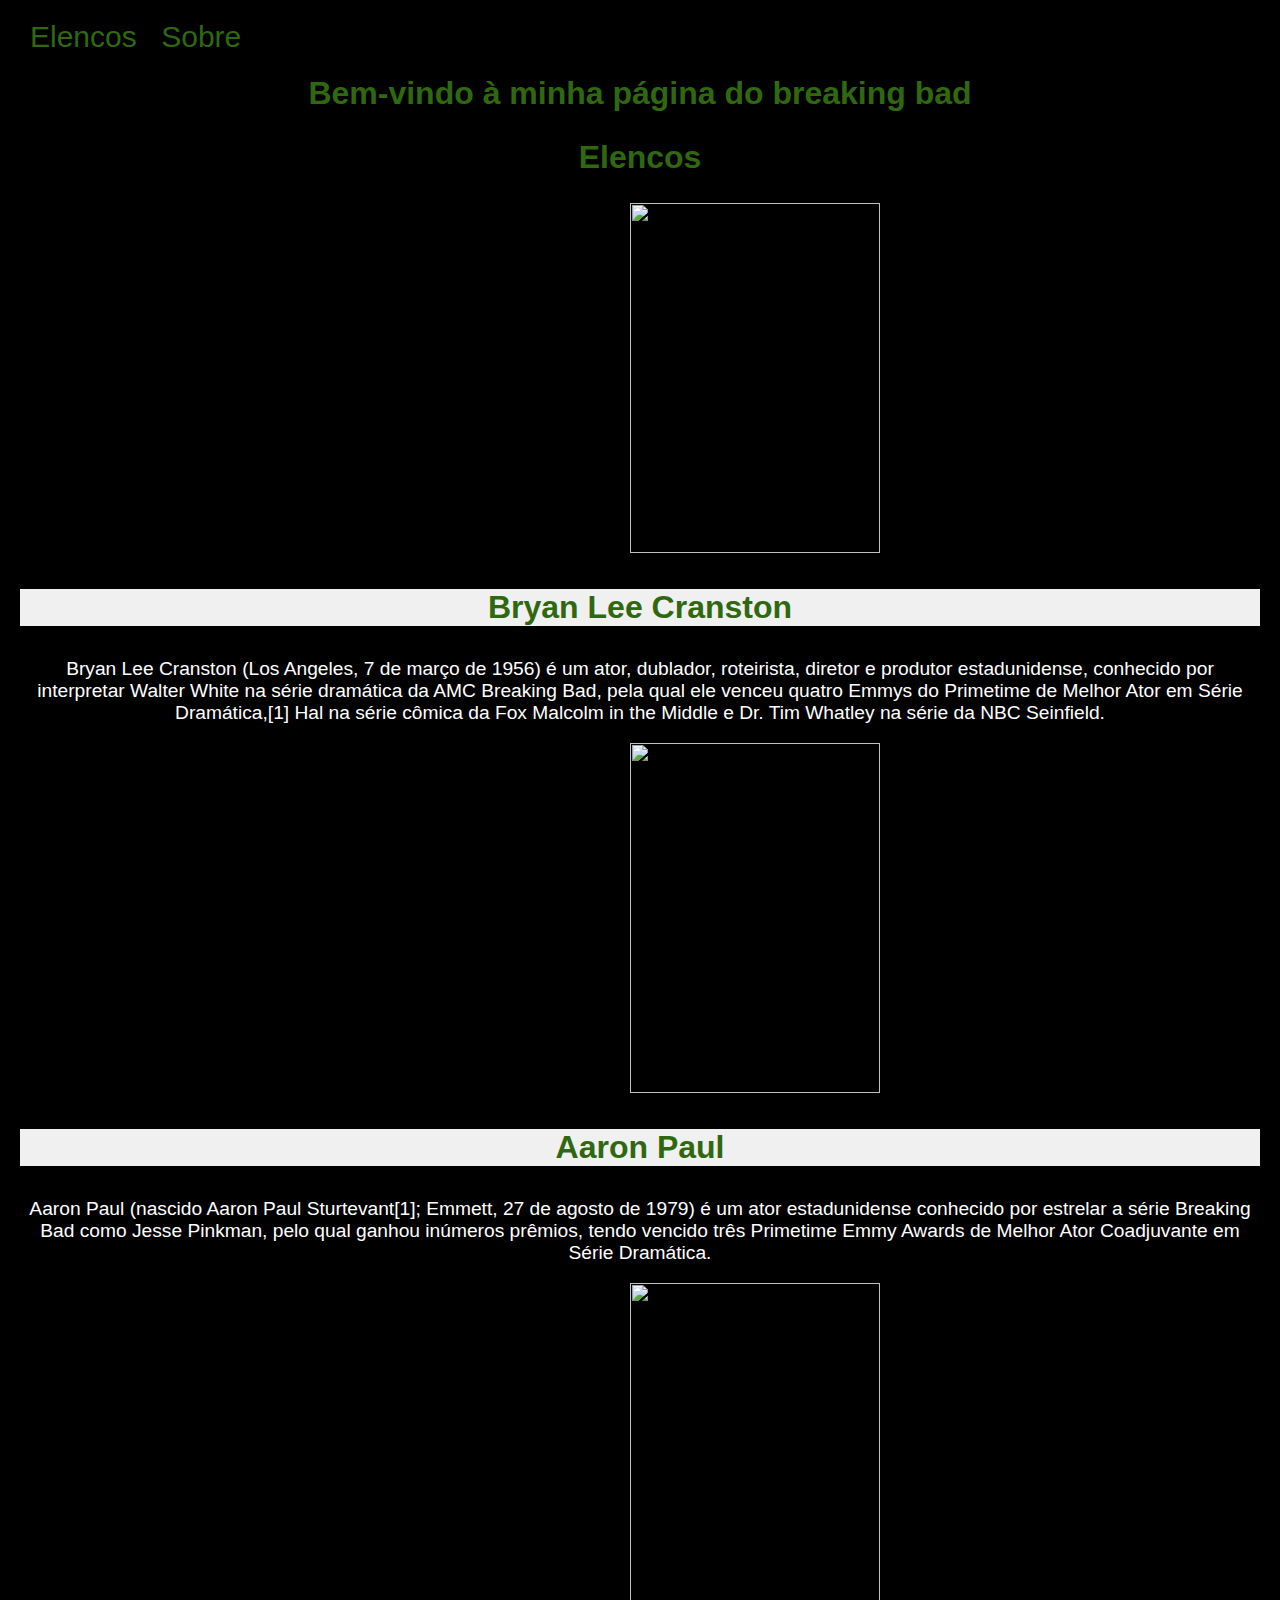
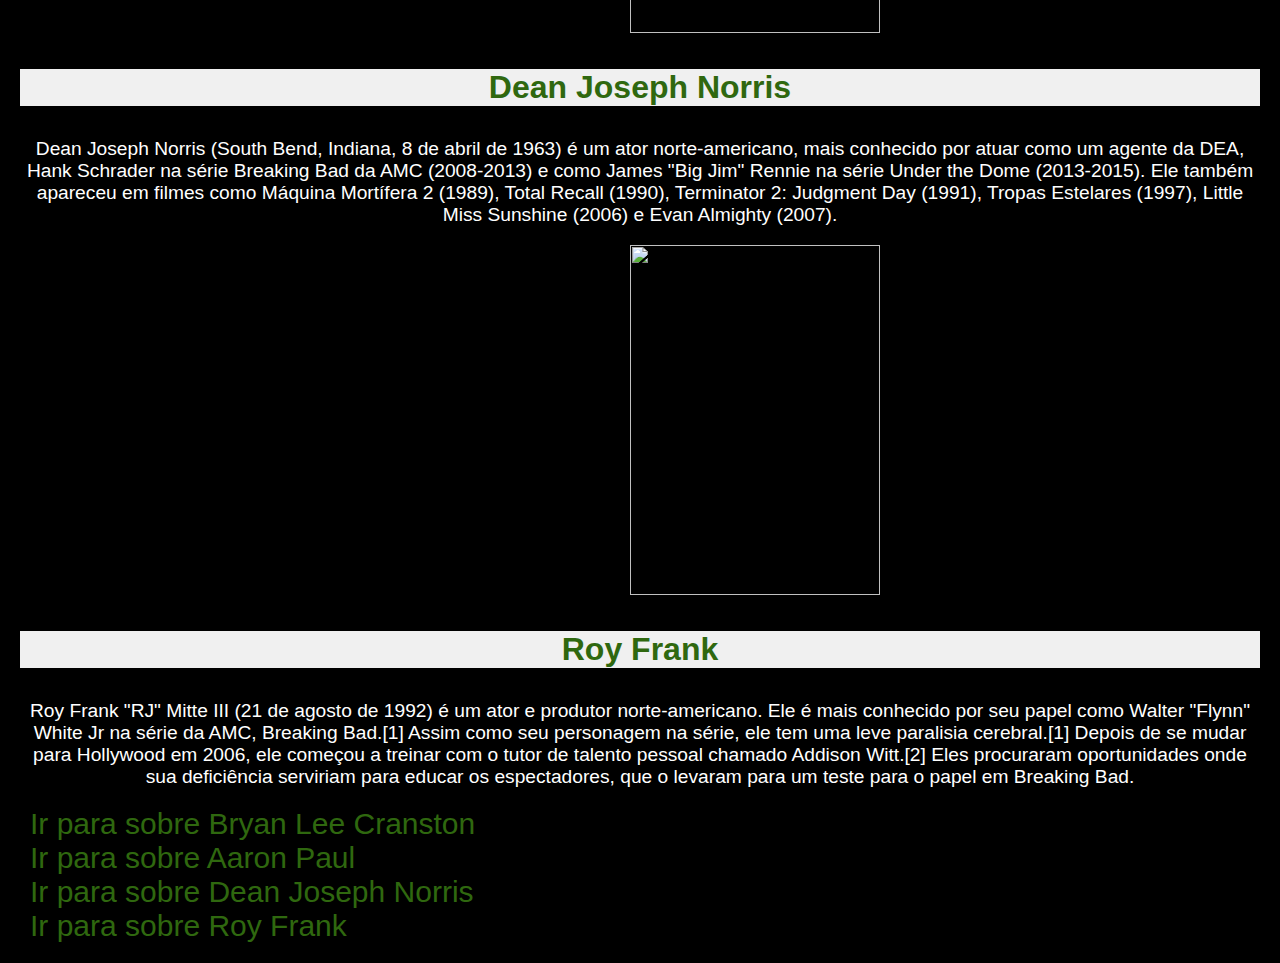
==== index.html @ a48df218 "Add files via upload" ====
<!DOCTYPE html>
<html lang="pt-br">

<head>
    <meta charset="UTF-8">
    <meta name="viewport" content="width=device-width, initial-scale=1.0">
    <meta name="description" content="Esta é uma página de exemplo com CSS externo.">
    <link rel="stylesheet" href="styles.css">
    <title>breaking bad</title>
</head>

<body>
    <a href="index.html">Elencos</a> 
    <a href="sobre.html">Sobre</a>
    <h1>Bem-vindo à minha página do breaking bad</h1>
    <h2>Elencos</h2>

    <img src="imagem/BryanCranston.png" width="250px" height="350px" id="secao-bryam" title="qualquer coisa" alt="">
    <h3>Bryan Lee Cranston</h3>
    <p>Bryan Lee Cranston (Los Angeles, 7 de março de 1956) é um ator, dublador, roteirista, diretor e produtor estadunidense, conhecido por 
        interpretar Walter White na série dramática da AMC Breaking Bad, pela qual ele venceu quatro Emmys do Primetime de Melhor Ator em Série Dramática,[1] 
        Hal na série cômica da Fox Malcolm in the Middle e Dr. Tim Whatley na série da NBC Seinfield.</p>

    <img src="imagem/AaronPau.jpg" width="250px" height="350px" id="secao-aronpau" alt="">
    <h3>Aaron Paul</h3>
    <p>Aaron Paul (nascido Aaron Paul Sturtevant[1]; Emmett, 27 de agosto de 1979) é um ator estadunidense conhecido por estrelar a série Breaking Bad como 
       Jesse Pinkman, pelo qual ganhou inúmeros prêmios, tendo vencido três Primetime Emmy Awards de Melhor Ator Coadjuvante em Série Dramática.</p>

    <img src="imagem/DeanNorris.jpg" width="250px" height="350px" id="secao-dean" alt="">
    <h3>Dean Joseph Norris</h3>
    <p>Dean Joseph Norris (South Bend, Indiana, 8 de abril de 1963) é um ator norte-americano, mais conhecido por atuar como um agente da DEA, Hank 
        Schrader na série Breaking Bad da AMC (2008-2013) e como James "Big Jim" Rennie na série Under the Dome (2013-2015). Ele também apareceu em filmes como 
        Máquina Mortífera 2 (1989), Total Recall (1990), Terminator 2: Judgment Day (1991), Tropas Estelares (1997), Little Miss Sunshine (2006) e Evan Almighty (2007).</p>

    <img src="imagem/RJMitte.jpg" width="250px" height="350px" id="secao-rjmitte" alt="">
    <h3>Roy Frank</h3>
    <p>Roy Frank "RJ" Mitte III (21 de agosto de 1992) é um ator e produtor norte-americano. Ele é mais conhecido por seu papel como Walter "Flynn" White Jr na série da AMC, Breaking 
        Bad.[1] Assim como seu personagem na série, ele tem uma leve paralisia cerebral.[1] Depois de se mudar para Hollywood em 2006, ele começou a treinar com o tutor de talento 
        pessoal chamado Addison Witt.[2] Eles procuraram oportunidades onde sua deficiência serviriam para educar os espectadores, que o levaram para um teste para o papel em Breaking Bad.</p>

    <a href="#secao-bryam">Ir para sobre Bryan Lee Cranston</a><br>
    <a href="#secao-aronpau">Ir para sobre Aaron Paul</a><br>
    <a href="#secao-dean">Ir para sobre Dean Joseph Norris</a><br>
    <a href="#secao-rjmitte">Ir para sobre Roy Frank</a><br>
</body>

</html>
---- styles.css ----
body {
    font-family: Helvetica ;
    background-color: #f0f0f0;
    color: #333;
    margin: 0;
    padding: 20px;
    background-color: #000000;
}


h1 {
    color: #2f680f;
    font-size: 2em;
    text-align: center;
}
h2 {
    color: #2f680f;
    font-size: 2em;
    text-align: center;
}
h3 {
    color: #2f680f;
    font-size: 2em;
    text-align: center;
    background-color: #f0f0f0;
}

p {
    font-size: 1.2em;
    text-align: center;
    color: #ffffff;
}

img{
    margin-left: 610px;
}

a{
    text-decoration: none;
    font-size: 30px;
    color: #2f680f;
    padding: 10px;
    margin-top: 20px;
}

a:hover{
    color: #f0f0f0;
    background-color: #2f680f;
    border-radius: 10px sold;
}

.img-sobre{
    float: right;
}

.p-sobre{
    text-align: center;
}
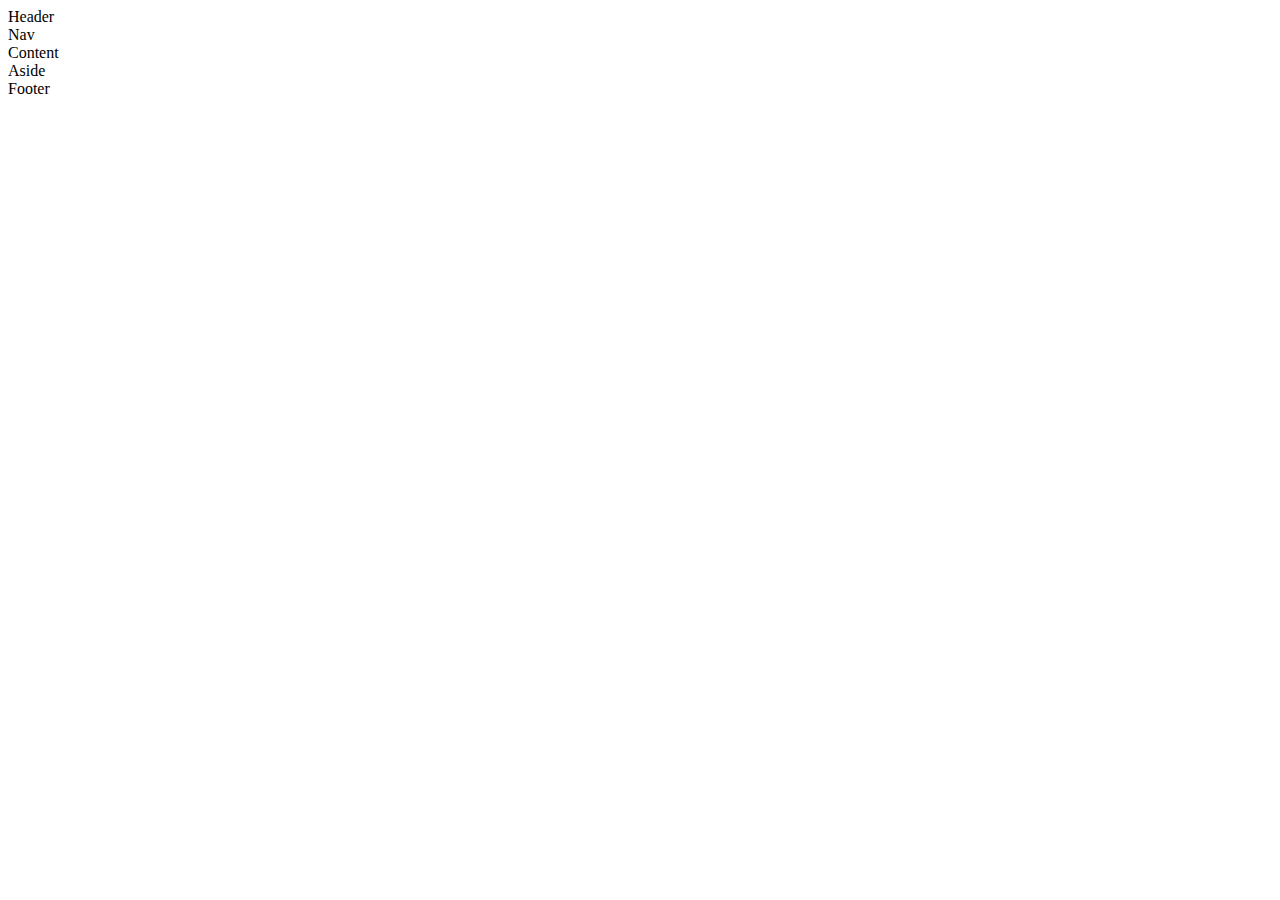
==== commit 0b59af5d: "Add files via upload" ====
--- a/index.html
+++ b/index.html
@@ -1,47 +1,18 @@
 <!DOCTYPE html>
-<html lang="pt-br">
-
+<html lang="en">
 <head>
     <meta charset="UTF-8">
     <meta name="viewport" content="width=device-width, initial-scale=1.0">
-    <meta name="description" content="Esta é uma página de exemplo com CSS externo.">
-    <link rel="stylesheet" href="styles.css">
-    <title>breaking bad</title>
+    <link rel="stylesheet" href="style.css">
+    <title>site</title>
 </head>
-
 <body>
-    <a href="index.html">Elencos</a> 
-    <a href="sobre.html">Sobre</a>
-    <h1>Bem-vindo à minha página do breaking bad</h1>
-    <h2>Elencos</h2>
-
-    <img src="imagem/BryanCranston.png" width="250px" height="350px" id="secao-bryam" title="qualquer coisa" alt="">
-    <h3>Bryan Lee Cranston</h3>
-    <p>Bryan Lee Cranston (Los Angeles, 7 de março de 1956) é um ator, dublador, roteirista, diretor e produtor estadunidense, conhecido por 
-        interpretar Walter White na série dramática da AMC Breaking Bad, pela qual ele venceu quatro Emmys do Primetime de Melhor Ator em Série Dramática,[1] 
-        Hal na série cômica da Fox Malcolm in the Middle e Dr. Tim Whatley na série da NBC Seinfield.</p>
-
-    <img src="imagem/AaronPau.jpg" width="250px" height="350px" id="secao-aronpau" alt="">
-    <h3>Aaron Paul</h3>
-    <p>Aaron Paul (nascido Aaron Paul Sturtevant[1]; Emmett, 27 de agosto de 1979) é um ator estadunidense conhecido por estrelar a série Breaking Bad como 
-       Jesse Pinkman, pelo qual ganhou inúmeros prêmios, tendo vencido três Primetime Emmy Awards de Melhor Ator Coadjuvante em Série Dramática.</p>
-
-    <img src="imagem/DeanNorris.jpg" width="250px" height="350px" id="secao-dean" alt="">
-    <h3>Dean Joseph Norris</h3>
-    <p>Dean Joseph Norris (South Bend, Indiana, 8 de abril de 1963) é um ator norte-americano, mais conhecido por atuar como um agente da DEA, Hank 
-        Schrader na série Breaking Bad da AMC (2008-2013) e como James "Big Jim" Rennie na série Under the Dome (2013-2015). Ele também apareceu em filmes como 
-        Máquina Mortífera 2 (1989), Total Recall (1990), Terminator 2: Judgment Day (1991), Tropas Estelares (1997), Little Miss Sunshine (2006) e Evan Almighty (2007).</p>
-
-    <img src="imagem/RJMitte.jpg" width="250px" height="350px" id="secao-rjmitte" alt="">
-    <h3>Roy Frank</h3>
-    <p>Roy Frank "RJ" Mitte III (21 de agosto de 1992) é um ator e produtor norte-americano. Ele é mais conhecido por seu papel como Walter "Flynn" White Jr na série da AMC, Breaking 
-        Bad.[1] Assim como seu personagem na série, ele tem uma leve paralisia cerebral.[1] Depois de se mudar para Hollywood em 2006, ele começou a treinar com o tutor de talento 
-        pessoal chamado Addison Witt.[2] Eles procuraram oportunidades onde sua deficiência serviriam para educar os espectadores, que o levaram para um teste para o papel em Breaking Bad.</p>
-
-    <a href="#secao-bryam">Ir para sobre Bryan Lee Cranston</a><br>
-    <a href="#secao-aronpau">Ir para sobre Aaron Paul</a><br>
-    <a href="#secao-dean">Ir para sobre Dean Joseph Norris</a><br>
-    <a href="#secao-rjmitte">Ir para sobre Roy Frank</a><br>
+    <div class="container">
+        <div class="header">Header</div>
+        <div class="nav">Nav</div>  
+        <div class="content">Content</div>
+        <div class="aside">Aside</div>
+        <div class="footer">Footer</div>
+    </div>
 </body>
-
 </html>